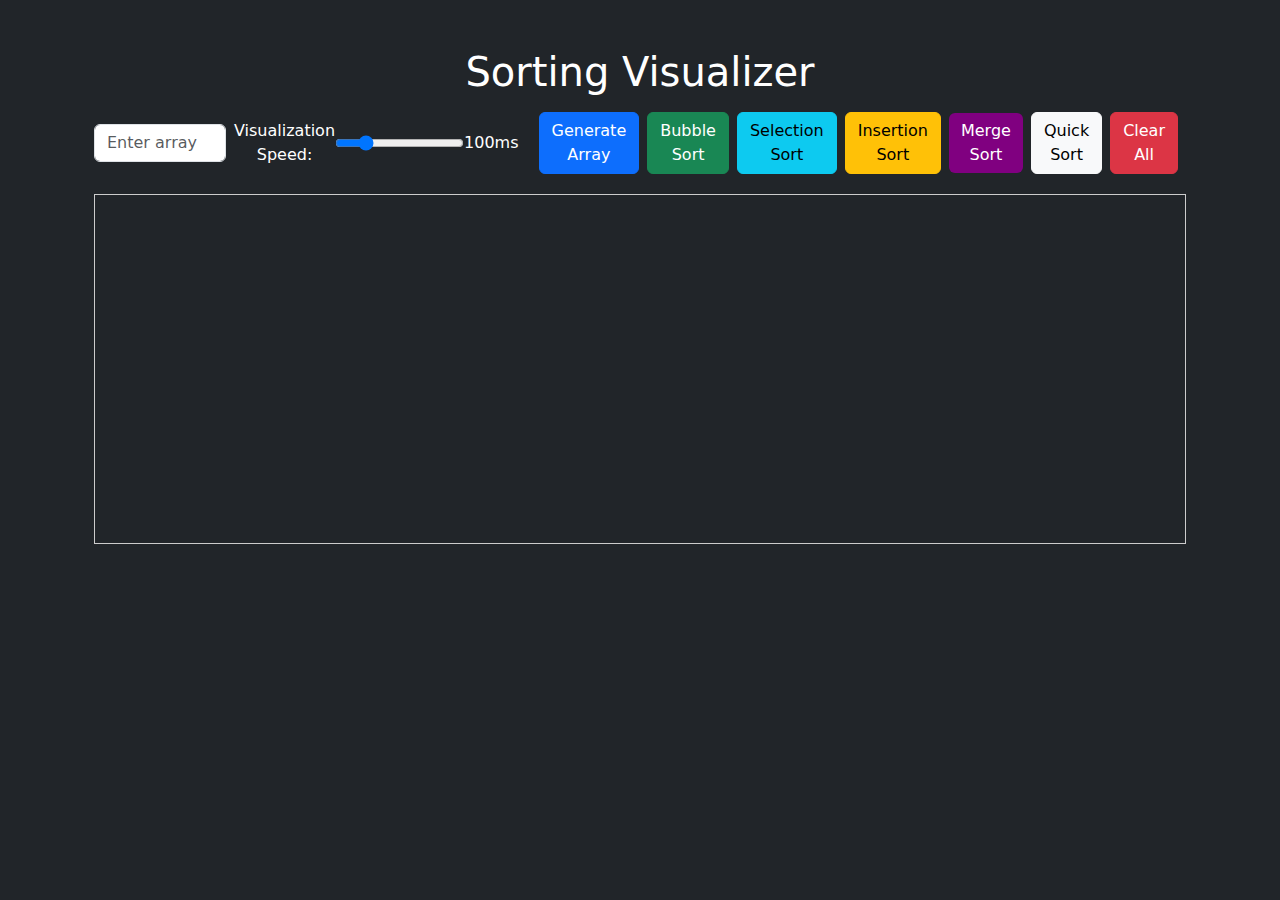
==== index.html @ c751bab6 "Initial commit" ====
<!DOCTYPE html>
<html lang="en">
<head>
    <meta charset="UTF-8">
    <meta name="viewport" content="width=device-width, initial-scale=1.0">
    <title>Sorting Visualizer</title>
    <link rel="stylesheet" href="https://cdn.jsdelivr.net/npm/bootstrap@5.3.2/dist/css/bootstrap.min.css">
    <link rel="stylesheet" href="style.css">
</head>
<body class="bg-dark text-dark">
    <div class="container text-center my-4 bg-dark text-white p-4">
        <h1 class="display-6">Sorting Visualizer</h1>
        <div class="controls my-3 d-flex align-items-center justify-content-center" >
            <input type="number" id="arraySize" placeholder="Enter array size (5-100)" class="form-control d-inline-block w-25 me-2">
            <label for="speedRange">Visualization Speed:</label>
            <input type="range" min="0" max="500" value="100" oninput=updateSpeed(this.value)>
            <span id="speedValue">100ms</span>

            <button id="generateArray" class="btn btn-primary me-2">Generate Array</button>
            <button id="bubbleSort" class="btn btn-success me-2">Bubble Sort</button>
            <button id="selectionSort" class="btn btn-info me-2">Selection Sort</button>
            <button id="insertionSort" class="btn btn-warning me-2">Insertion Sort</button>
            <button id="mergeSort" class="btn btn-outline-info me-2">Merge Sort</button>
            <button id="quickSort" class="btn btn-light me-2">Quick Sort</button>
            <button id="clear" class="btn btn-danger me-2">Clear All</button>
        </div>
        <div id="array-container" class="array-container d-flex align-items-end"></div>
        <div class="alert alert-success my-2" id="info" style="display: none;">
            <h4 class="alert-heading">Sorting Complete!</h4>
            <p>All the elements are sorted in ascending order.</p>
            <hr>
            <p class="mb-0">Time Complexity: <span class="badge bg-primary">O(N^2)</span></p>
            <p class="mb-0">Space Complexity: <span class="badge bg-secondary">O(1)</span></p>
        </div>               
        
        <div class="alert alert-success my-2" id="info-2" style="display: none;">
            <h4 class="alert-heading">Sorting Complete!</h4>
            <p>All the elements are sorted in ascending order.</p>
            <hr>
            <p class="mb-0">Time Complexity: <span class="badge bg-primary">O(NlogN)</span></p>
            <p class="mb-0">Space Complexity: <span class="badge bg-secondary">O(N)</span></p>
        </div>
    </div>
</body>
<script src="script.js"></script>
</html>
---- style.css ----
body {
    background-color: #f8f9fa;
    overflow: hidden;
}
.array-container{
    height: 350px;
    border: 1px solid #ccc;
    margin-top: 20px;
    position: relative;
}
.array-bar{
    background-color: #007bff;
    margin: 0 3px;
    display: inline-block;
    vertical-align: bottom;
    transform-origin: bottom;
    transition: transform 0.3s, height 0.2s, background-color 0.2s;
}
.array-bar.sorted {
    background-color: #28a745;
}

.array-bar.compared {
    background-color: #ffc107;
}
#speedValue{
    margin-right: 20px;
}
#mergeSort{
    background-color: purple;
    border:none;
    color: white;
    &:hover{
        background-color: rgba(141, 18, 141, 0.8);
    }
}
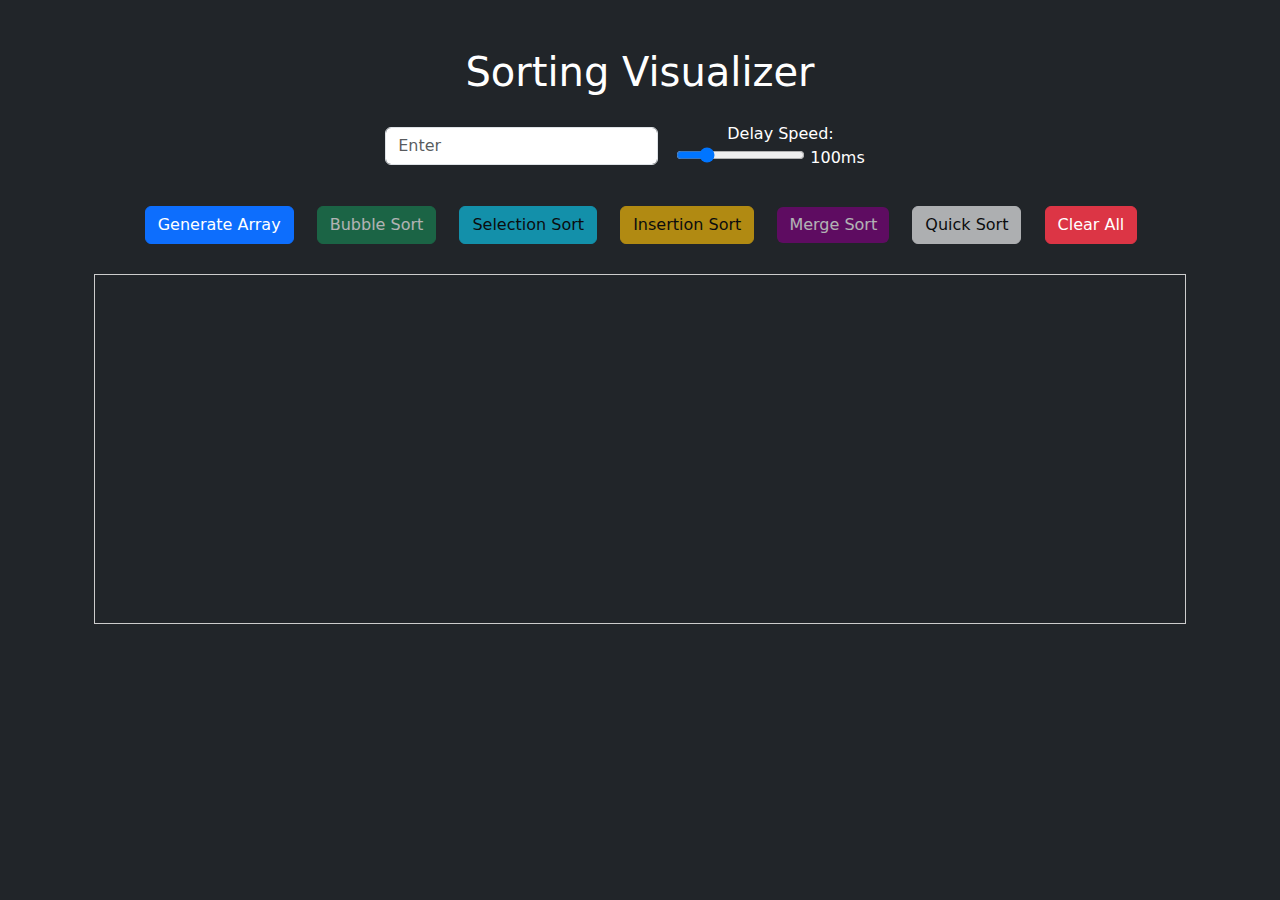
==== commit ede7507c: "Updated responsiveness and bug fixes" ====
--- a/index.html
+++ b/index.html
@@ -8,37 +8,59 @@
     <link rel="stylesheet" href="style.css">
 </head>
 <body class="bg-dark text-dark">
-    <div class="container text-center my-4 bg-dark text-white p-4">
-        <h1 class="display-6">Sorting Visualizer</h1>
-        <div class="controls my-3 d-flex align-items-center justify-content-center" >
-            <input type="number" id="arraySize" placeholder="Enter array size (5-100)" class="form-control d-inline-block w-25 me-2">
-            <label for="speedRange">Visualization Speed:</label>
-            <input type="range" min="0" max="500" value="100" oninput=updateSpeed(this.value)>
-            <span id="speedValue">100ms</span>
+    <div class="box">
+        <div class="container text-center my-4 bg-dark text-white p-4">
+            <h1 class="display-6">Sorting Visualizer</h1>
+            <div class="controls inputClass my-3 d-flex align-items-center justify-content-center" >
+                <input type="number" id="arraySize" placeholder="Enter" class="arrayInput form-control d-inline-block w-25 me-2">
+                <div class="speed">
+                    <label for="speedRange">Delay Speed:</label>
+                    <br>
+                    <input type="range" min="0" max="500" value="100" oninput=updateSpeed(this.value)>
+                    <span id="speedValue">100ms</span>
+                </div>
+            </div>
+            <div class="button-container">
+                <button id="generateArray" class="btn btn-primary me-2">Generate Array</button>
+                <button id="bubbleSort" class="btn btn-success me-2">Bubble Sort</button>
+                <button id="selectionSort" class="btn btn-info me-2">Selection Sort</button>
+                <button id="insertionSort" class="btn btn-warning me-2">Insertion Sort</button>
+                <button id="mergeSort" class="btn btn-outline-info me-2">Merge Sort</button>
+                <button id="quickSort" class="btn btn-light me-2">Quick Sort</button>
+                <button id="clear" class="btn btn-danger me-2">Clear All</button>
+            </div>
+            <div class="buttons">
+                <button id="generate-array" class="btn btn-primary me-2">Generate Array</button>
+                <button id="startSorting" class="btn btn-success me-2">Start Sorting</button>
+                <button id="clear-all" class="btn btn-danger me-2">Clear All</button>
+            </div>
+            <div class="algorithm-dropdown">
+                <select class="form-select" aria-label="Select Sorting Algorithm" id="algorithmDropdown">
+                    <option value="bubbleSort">Bubble Sort</option>
+                    <!-- <option value="bubbleSort">Bubble Sort</option> -->
+                    <option value="selectionSort">Selection Sort</option>
+                    <option value="insertionSort">Insertion Sort</option>
+                    <option value="mergeSort">Merge Sort</option>
+                    <option value="quickSort">Quick Sort</option>
+                </select>
+            </div>
 
-            <button id="generateArray" class="btn btn-primary me-2">Generate Array</button>
-            <button id="bubbleSort" class="btn btn-success me-2">Bubble Sort</button>
-            <button id="selectionSort" class="btn btn-info me-2">Selection Sort</button>
-            <button id="insertionSort" class="btn btn-warning me-2">Insertion Sort</button>
-            <button id="mergeSort" class="btn btn-outline-info me-2">Merge Sort</button>
-            <button id="quickSort" class="btn btn-light me-2">Quick Sort</button>
-            <button id="clear" class="btn btn-danger me-2">Clear All</button>
-        </div>
-        <div id="array-container" class="array-container d-flex align-items-end"></div>
-        <div class="alert alert-success my-2" id="info" style="display: none;">
-            <h4 class="alert-heading">Sorting Complete!</h4>
-            <p>All the elements are sorted in ascending order.</p>
-            <hr>
-            <p class="mb-0">Time Complexity: <span class="badge bg-primary">O(N^2)</span></p>
-            <p class="mb-0">Space Complexity: <span class="badge bg-secondary">O(1)</span></p>
-        </div>               
-        
-        <div class="alert alert-success my-2" id="info-2" style="display: none;">
-            <h4 class="alert-heading">Sorting Complete!</h4>
-            <p>All the elements are sorted in ascending order.</p>
-            <hr>
-            <p class="mb-0">Time Complexity: <span class="badge bg-primary">O(NlogN)</span></p>
-            <p class="mb-0">Space Complexity: <span class="badge bg-secondary">O(N)</span></p>
+            <div id="array-container" class="array-container d-flex align-items-end"></div>
+            <div class="alert alert-success my-2" id="info" style="display: none;">
+                <h4 class="alert-heading">Sorting Complete!</h4>
+                <p>All the elements are sorted in ascending order.</p>
+                <hr>
+                <p class="mb-0">Time Complexity: <span class="badge bg-primary">O(N^2)</span></p>
+                <p class="mb-0">Space Complexity: <span class="badge bg-secondary">O(1)</span></p>
+            </div>               
+            
+            <div class="alert alert-success my-2" id="info-2" style="display: none;">
+                <h4 class="alert-heading">Sorting Complete!</h4>
+                <p>All the elements are sorted in ascending order.</p>
+                <hr>
+                <p class="mb-0">Time Complexity: <span class="badge bg-primary">O(NlogN)</span></p>
+                <p class="mb-0">Space Complexity: <span class="badge bg-secondary">O(N)</span></p>
+            </div>
         </div>
     </div>
 </body>
--- a/style.css
+++ b/style.css
@@ -1,6 +1,6 @@
 body {
     background-color: #f8f9fa;
-    overflow: hidden;
+    /* overflow: hidden; */
 }
 .array-container{
     height: 350px;
@@ -15,6 +15,21 @@
     vertical-align: bottom;
     transform-origin: bottom;
     transition: transform 0.3s, height 0.2s, background-color 0.2s;
+}
+/* .speed input{
+    width: 50%;
+} */
+button{
+    margin: 10px;
+}
+.buttons{
+    display: none;
+}
+#arraySize{
+    margin-right: 15px;
+}
+.speed{
+    padding: 10px;
 }
 .array-bar.sorted {
     background-color: #28a745;
@@ -33,4 +48,54 @@
     &:hover{
         background-color: rgba(141, 18, 141, 0.8);
     }
-}+}
+.algorithm-dropdown{
+    display: none;
+}
+@media screen and (max-width : 768px){
+    .buttons{
+        display: block;
+    }
+    .button-container{
+        display: none;
+    }
+    .algorithm-dropdown{
+        display: flex;
+        align-items: center;
+        justify-content: center;
+    }
+    .form-select{
+        width: 20%;
+    }
+}
+
+@media screen and (max-width : 992px){
+    button{
+        margin: 10px;
+    }
+    #arraySize{
+        width: 70%;
+    }
+    .array-container{
+        height: 300px;
+    }
+}
+@media screen and (max-width : 515px) {
+    .form-select{
+        width: 40%;
+    }
+}
+@media screen and (max-width : 380px) {
+    .form-select{
+        width: 60%;
+    }
+}
+@media screen and (max-width : 480px) {
+    .form-control{
+        width: 60%;
+        float: right;
+    }
+    .speed input{
+        width: 40%;
+    }
+}
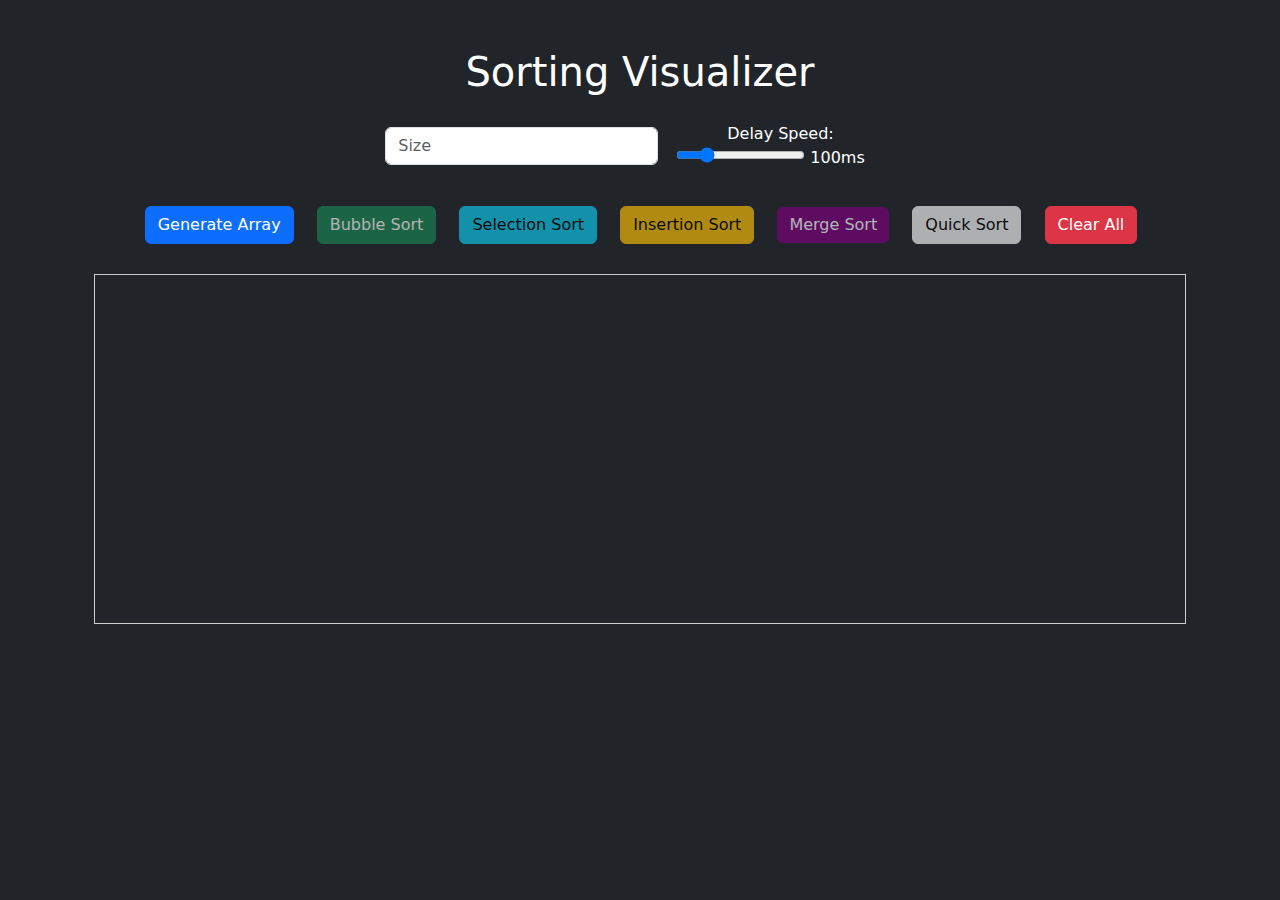
==== commit b73684d6: "Updated quick sort" ====
--- a/index.html
+++ b/index.html
@@ -12,7 +12,7 @@
         <div class="container text-center my-4 bg-dark text-white p-4">
             <h1 class="display-6">Sorting Visualizer</h1>
             <div class="controls inputClass my-3 d-flex align-items-center justify-content-center" >
-                <input type="number" id="arraySize" placeholder="Enter" class="arrayInput form-control d-inline-block w-25 me-2">
+                <input type="number" id="arraySize" placeholder="Size" class="arrayInput form-control d-inline-block w-25 me-2">
                 <div class="speed">
                     <label for="speedRange">Delay Speed:</label>
                     <br>
@@ -61,6 +61,14 @@
                 <p class="mb-0">Time Complexity: <span class="badge bg-primary">O(NlogN)</span></p>
                 <p class="mb-0">Space Complexity: <span class="badge bg-secondary">O(N)</span></p>
             </div>
+
+            <div class="alert alert-success my-2" id="info-3" style="display: none;">
+                <h4 class="alert-heading">Sorting Complete!</h4>
+                <p>All the elements are sorted in ascending order.</p>
+                <hr>
+                <p class="mb-0">Time Complexity: <span class="badge bg-primary">O(NlogN)</span></p>
+                <p class="mb-0">Space Complexity: <span class="badge bg-secondary">O(1)</span></p>
+            </div>
         </div>
     </div>
 </body>
